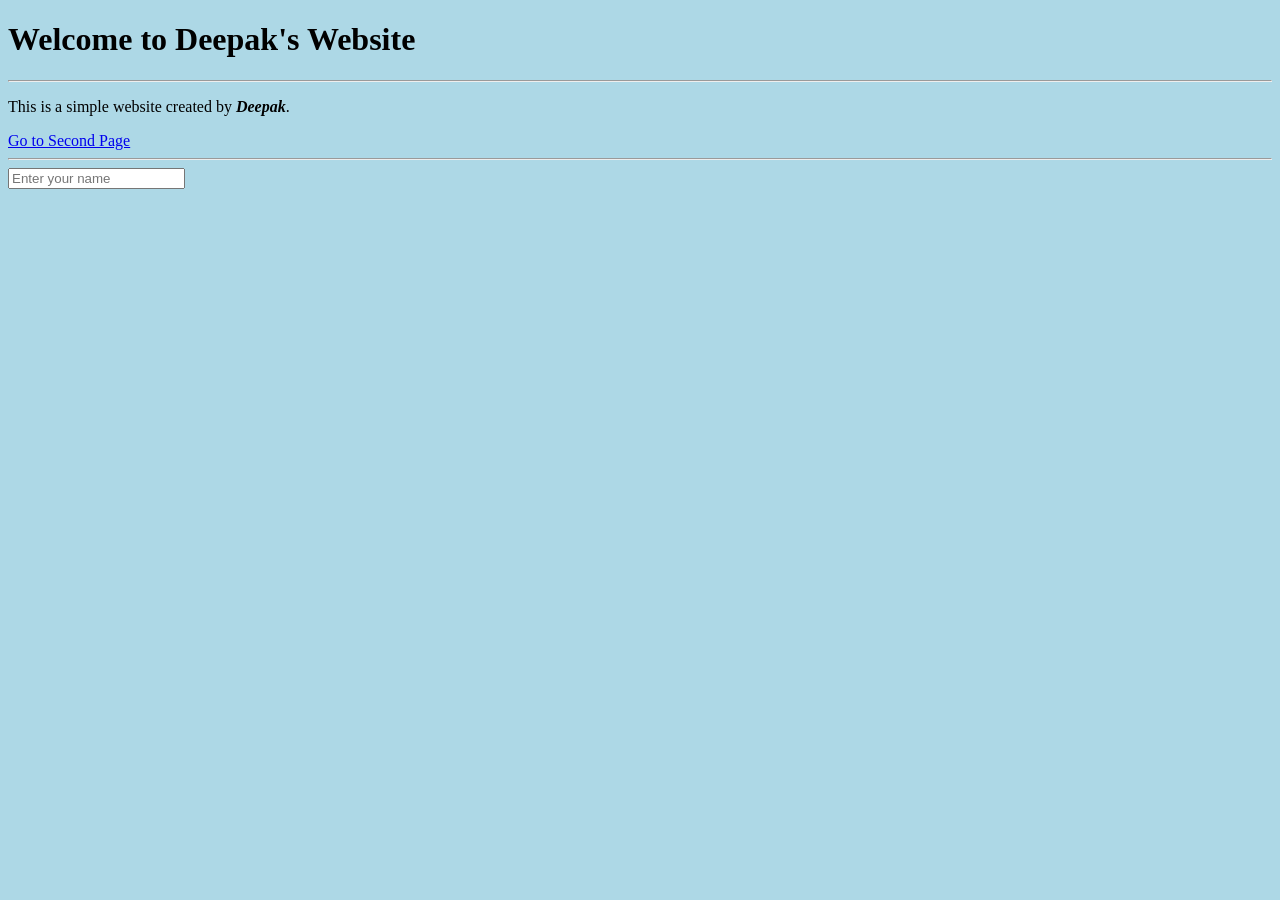
==== index.html @ 8ba09bd2 "Day 1 - Testimonial UI Complete" ====
<!DOCTYPE html>
<html>
    <head>
        <meta charset="UTF-8">
        <mets name ="description" content="A simple webpage created by Deepak">
        <title>Deepak's Webite</title>
    </head>
    <body style = "background-color: lightblue;">
        <h1>Welcome to Deepak's Website</h1>
        <hr>
        <p>This is a simple website created by <i><b>Deepak</b></i>.</p>
        <a href = "page2.html">Go to Second Page</a>

        <!--Hello people-->
    <hr>
    <input type = "text" placeholder="Enter your name"/>

    </body>
</html>
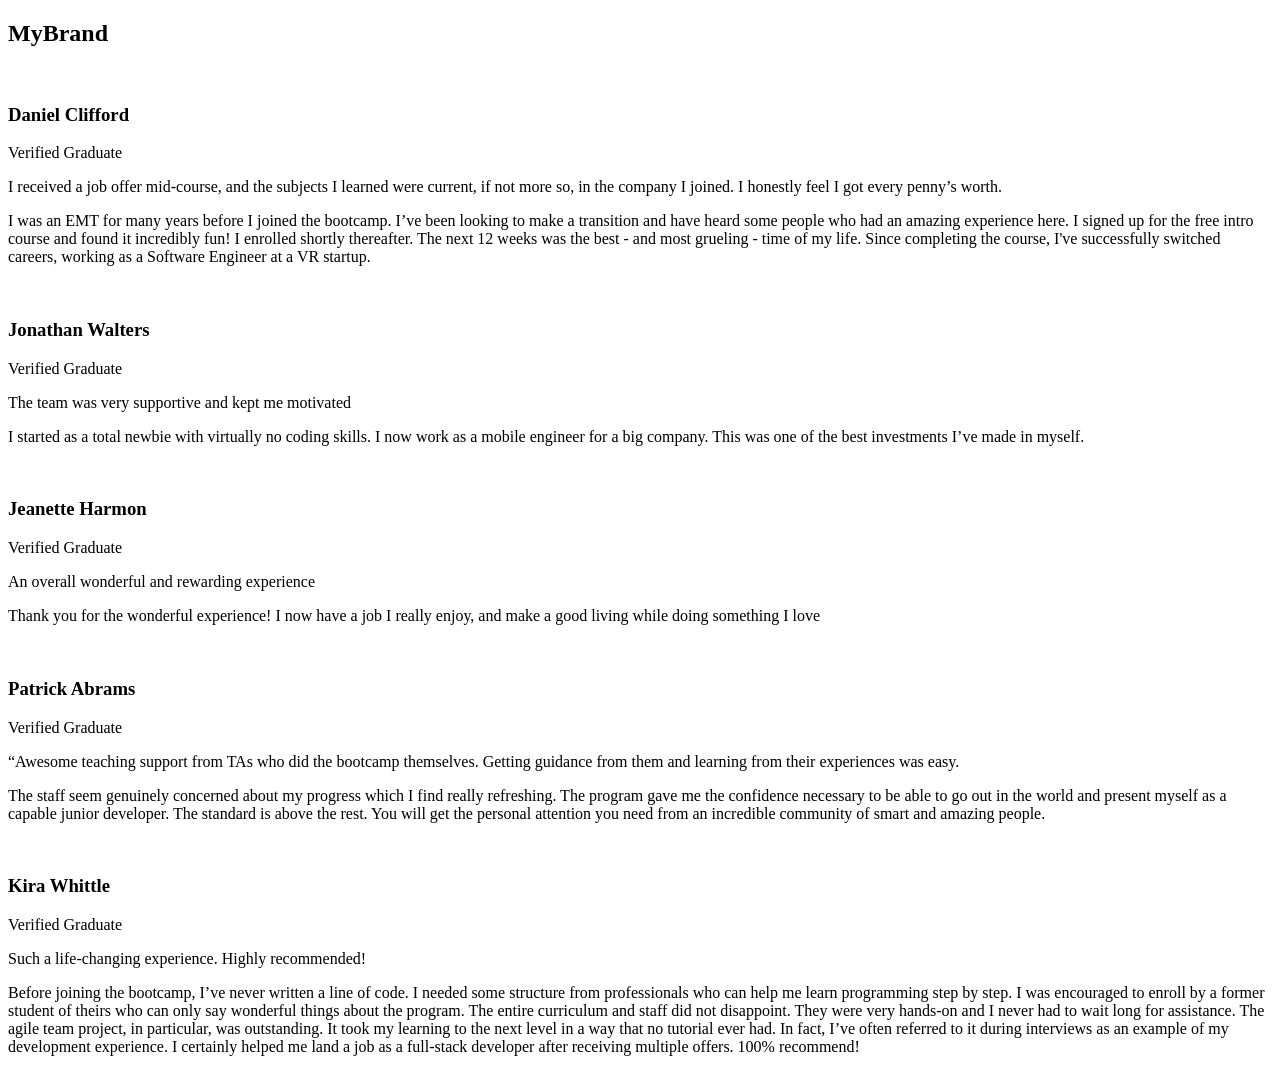
==== commit 50c5290b: "Rename testimonials-grid-section-main/testimonials-grid-section-main/index.html to index.html" ====
--- a/index.html
+++ b/index.html
@@ -1,19 +1,96 @@
 <!DOCTYPE html>
-<html>
-    <head>
-        <meta charset="UTF-8">
-        <mets name ="description" content="A simple webpage created by Deepak">
-        <title>Deepak's Webite</title>
-    </head>
-    <body style = "background-color: lightblue;">
-        <h1>Welcome to Deepak's Website</h1>
-        <hr>
-        <p>This is a simple website created by <i><b>Deepak</b></i>.</p>
-        <a href = "page2.html">Go to Second Page</a>
+<html lang="en">
+<head>
+  <meta charset="UTF-8">
+  <meta name="viewport" content="width=device-width, initial-scale=1.0">
+  <title>Document</title>
+  <link rel="stylesheet" href="styles.css">
+</head>
+<body>
+  <nav class="navbar">
+    <h2 class="logo">MyBrand</h2>
+  </nav>
 
-        <!--Hello people-->
-    <hr>
-    <input type = "text" placeholder="Enter your name"/>
+  <div class="testimonials">
+    <div class="card card--bg-purple">
+      <header class="card__header">
+        <img src="images/image-daniel.jpg" class="card__img" alt="">
+        <div>
+          <h3>Daniel Clifford</h3>
+          <p>Verified Graduate</p>
+        </div>
+      </header>
+      <p class="card__lead">
+        I received a job offer mid-course, and the subjects I learned were current, if not more so, in the company I joined. I honestly feel I got every penny’s worth.
+      </p>
+      <p class="card__quote">
+        I was an EMT for many years before I joined the bootcamp. I’ve been looking to make a transition and have heard some people who had an amazing experience here. I signed up for the free intro course and found it incredibly fun! I enrolled shortly thereafter. The next 12 weeks was the best - and most grueling - time of my life. Since completing the course, I've successfully switched careers, working as a Software Engineer at a VR startup.
+      </p>
+    </div>
+    <div class="card card--bg-gray-blue">
+      <header class="card__header">
+        <img src="images/image-jonathan.jpg" class="card__img" alt="">
+        <div>
+          <h3>Jonathan Walters</h3>
+          <p>Verified Graduate</p>
+        </div>
+      </header>
+      <p class="card__lead">
+        The team was very supportive and kept me motivated   
+      </p>
+      <p class="card__quote">
+        I started as a total newbie with virtually no coding skills. I now work as a mobile engineer for a big company. This was one of the best investments I’ve made in myself.
+      </p>
+    </div>
+    <div class="card">
+      <header class="card__header">
+        <img src="images/image-jeanette.jpg" class="card__img" alt="">
+        <div>
+          <h3>Jeanette Harmon</h3>
+          <p>Verified Graduate</p>
+        </div>
+      </header>
+      <p class="card__lead">
+        An overall wonderful and rewarding experience
+      </p>
+      <p class="card__quote">
+        Thank you for the wonderful experience! I now have a job I really enjoy, and make a good living while doing something I love
+      </p>
+    </div>
+    <div class="card card--bg-black-blue">
+      <header class="card__header">
+        <img src="images/image-patrick.jpg" class="card__img" alt="">
+        <div>
+          <h3>Patrick Abrams</h3>
+          <p>Verified Graduate</p>
+        </div>
+      </header>
+      <p class="card__lead">
+        “Awesome teaching support from TAs who did the bootcamp themselves. Getting guidance from them and learning from their experiences was easy.
+      </p>
+      <p class="card__quote">
+        The staff seem genuinely concerned about my progress which I find really refreshing. The program gave me the confidence necessary to be able to go out in the world and present myself as a capable junior developer. The standard is above the rest. You will get the personal attention you need from an incredible community of smart and amazing people.
+      </p>
+    </div>
+    <div class="card">
+      <header class="card__header">
+        <img src="images/image-kira.jpg" class="card__img" alt="">
+        <div>
+          <h3>Kira Whittle</h3>
+          <p>Verified Graduate</p>
+        </div>
+      </header>
+      <p class="card__lead">
+        Such a life-changing experience. Highly recommended!
+      </p>
+      <p class="card__quote">
+        Before joining the bootcamp, I’ve never written a line of code. I needed some structure from professionals who can help me learn programming step by step. I was encouraged to enroll by a former student of theirs who can only say wonderful things about the program. The entire curriculum and staff did not disappoint. They were very hands-on and I never had to wait long for assistance. The agile team project, in particular, was outstanding. It took my learning to the next level in a way that no tutorial ever had. In fact, I’ve often referred to it during interviews as an example of my development experience. I certainly helped me land a job as a full-stack developer after receiving multiple offers. 100% recommend!
+      </p>
+    </div>
+  </div>
 
-    </body>
-</html>+  <footer>
+    
+  </footer>
+</body>
+</html>
